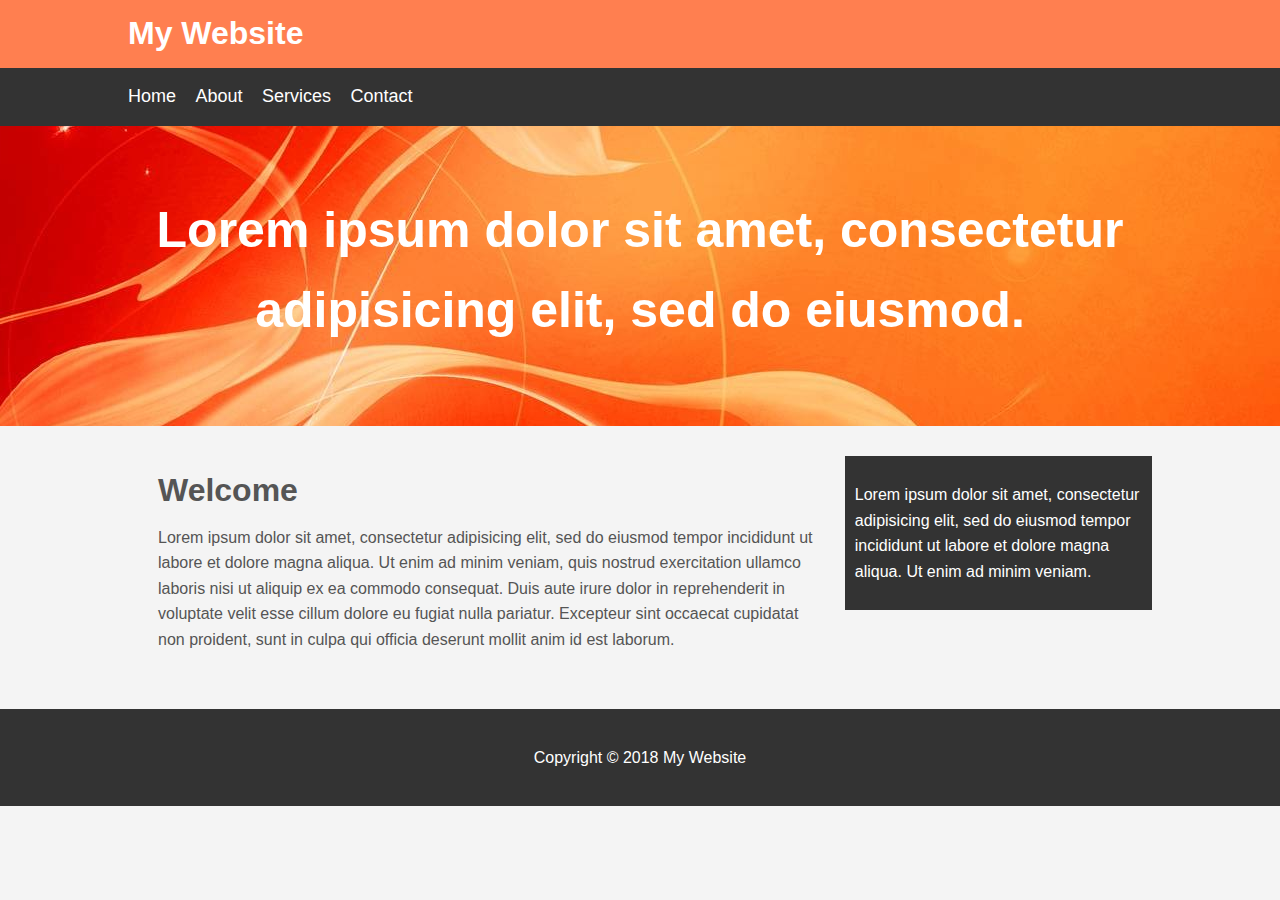
==== css_course/mywebsite/index.html @ e8a3bf34 "First commit mit initial filesFirst commit mit initial files.." ====
<!DOCTYPE html>
<html>
<head>
	<title>My Website</title>
	<link rel="stylesheet" type="text/css" href="css/style.css">
</head>
<body>
	<header id="main-header">
		<div class="container">
			<h1>My Website</h1>
		</div>
	</header>

	<nav id="navbar">
		<div class="container">
			<ul>
				<li><a href="#">Home</a></li>
				<li><a href="#">About</a></li>
				<li><a href="#">Services</a></li>
				<li><a href="#">Contact</a></li>
			</ul>
		</div>
	</nav>

	<section id="showcase">
		<div class="container">
			<h1>Lorem ipsum dolor sit amet, consectetur adipisicing elit, sed do eiusmod. 
			</h1>
		</div>
	</section>

    <div class="container">
		<section id="main">
			<h1>Welcome</h1>
			<p>
				Lorem ipsum dolor sit amet, consectetur adipisicing elit, sed do eiusmod
				tempor incididunt ut labore et dolore magna aliqua. Ut enim ad minim veniam,
				quis nostrud exercitation ullamco laboris nisi ut aliquip ex ea commodo
				consequat. Duis aute irure dolor in reprehenderit in voluptate velit esse
				cillum dolore eu fugiat nulla pariatur. Excepteur sint occaecat cupidatat non
				proident, sunt in culpa qui officia deserunt mollit anim id est laborum.
			</p>
		</section>

		<aside id="sidebar">
			<p>
				Lorem ipsum dolor sit amet, consectetur adipisicing elit, sed do eiusmod
				tempor incididunt ut labore et dolore magna aliqua. Ut enim ad minim veniam.
			</p>
		</aside>
	</div>

	<footer id="main-footer">
		<p>Copyright &copy; 2018 My Website</p>
	</footer>
	
</body>
</html>
---- css_course/mywebsite/css/style.css ----
body{
	background-color: #f4f4f4;
	color: #555;
	font-family: Arial, Helvetica, sans-serif;
	font-size: 16px;
	line-height: 1.6em;
	margin:0;
}

.container{
	width: 80%;
	margin:auto;
	overflow: hidden;
}

#main-header{
	background-color: coral;
	color: #fff;
}

#navbar{
	background-color: #333;
	color:#fff;
}

#navbar ul{
	padding:0;
	list-style: none;
}

#navbar li{
	display: inline;
}

#navbar a{
	color: #fff;
	text-decoration: none;
	font-size: 18px;
	padding-right: 15px;	
}

#showcase{
	background-image: url('../images/showcase.jpg');
	background-position: center right;
	min-height: 300px;
	margin-bottom: 30px;
	text-align: center;
}

#showcase h1{
	color: #fff;
	font-size: 50px;
	line-height: 1.6em;
	padding-top: 30px;
}

#main{
	float: left;
	width: 70%;
	padding: 0 30px;
	box-sizing: border-box;
}
#sidebar{
	float: right;
	width: 30%;
	background: #333;
	color: #fff;
	padding: 10px;
	box-sizing: border-box;
}

#main-footer{
	background: #333;
	color: #fff;
	text-align: center;
	padding: 20px;
	margin-top: 40px;
}

@media(max-width: 600px){
	#main{
		width: 100%;
		float: none;
	}
	#sidebar{
		width: 100%;
		float: none;
	}
}
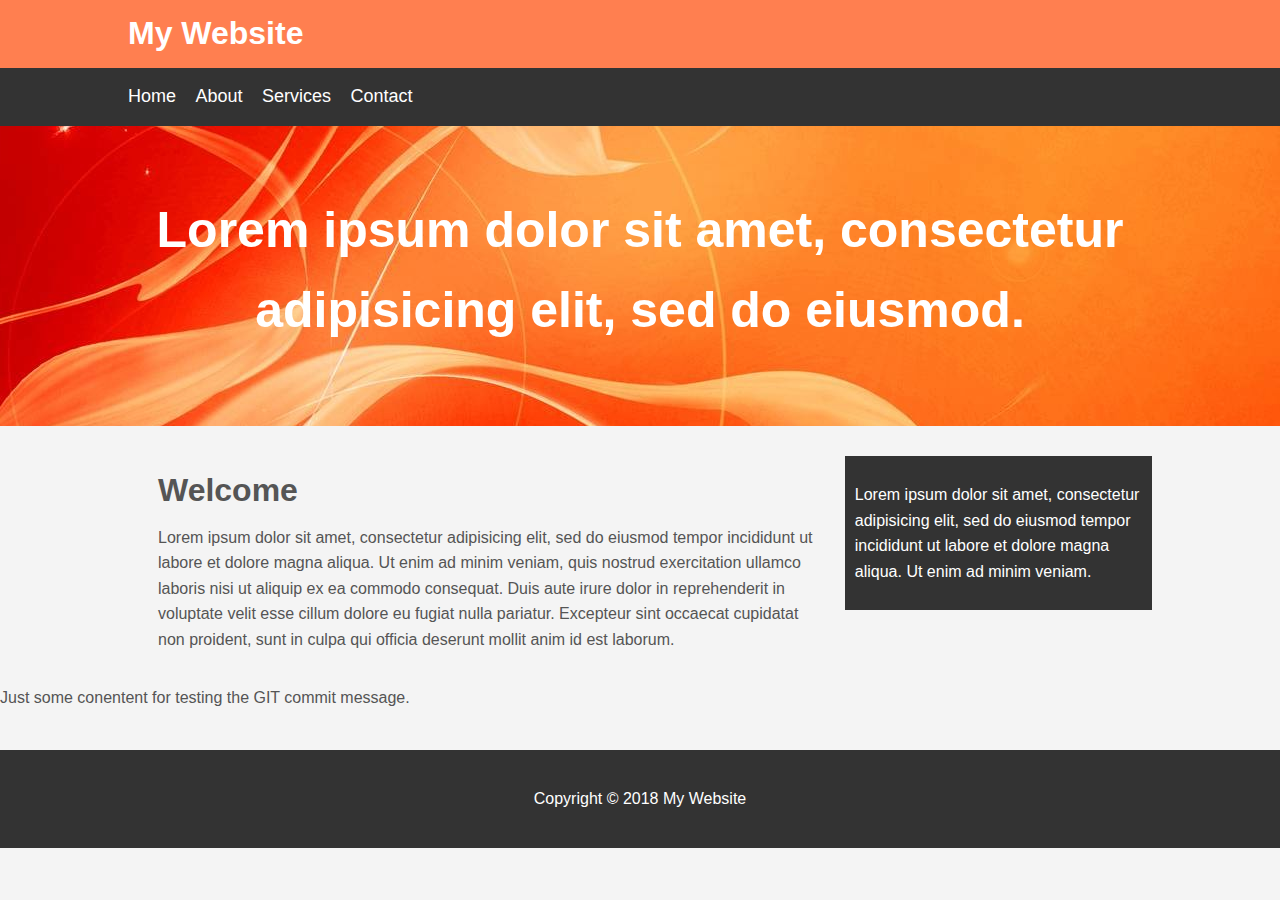
==== commit edf76eee: "Overview massage" ====
--- a/css_course/mywebsite/index.html
+++ b/css_course/mywebsite/index.html
@@ -49,6 +49,11 @@
 			</p>
 		</aside>
 	</div>
+	<div>
+		<p>
+			Just some conentent for testing the GIT commit message.
+		</p>
+	</div>
 
 	<footer id="main-footer">
 		<p>Copyright &copy; 2018 My Website</p>
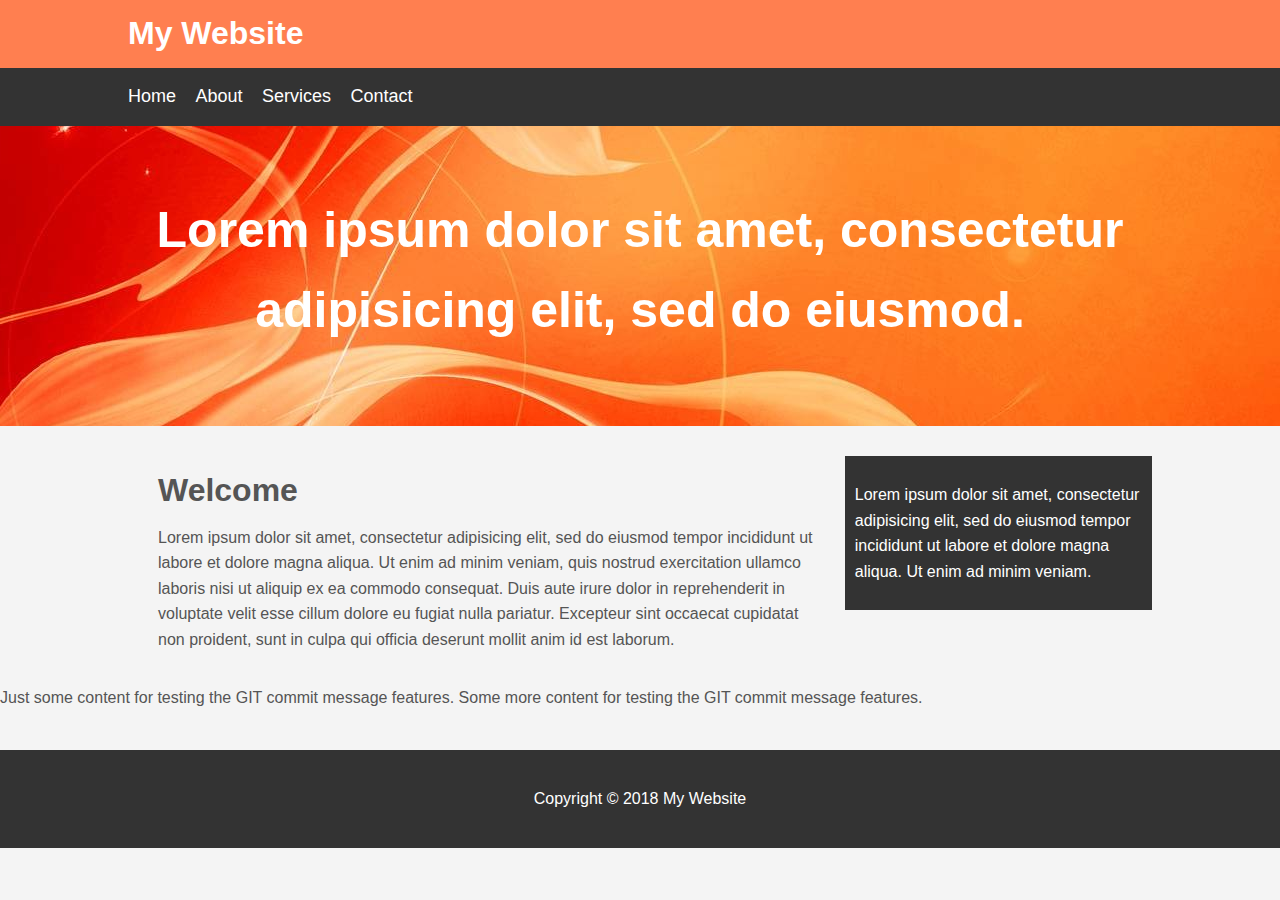
==== commit 94e85363: "Message caption." ====
--- a/css_course/mywebsite/index.html
+++ b/css_course/mywebsite/index.html
@@ -51,7 +51,8 @@
 	</div>
 	<div>
 		<p>
-			Just some conentent for testing the GIT commit message.
+			Just some content for testing the GIT commit message features.
+			Some more content for testing the GIT commit message features.		
 		</p>
 	</div>
 
